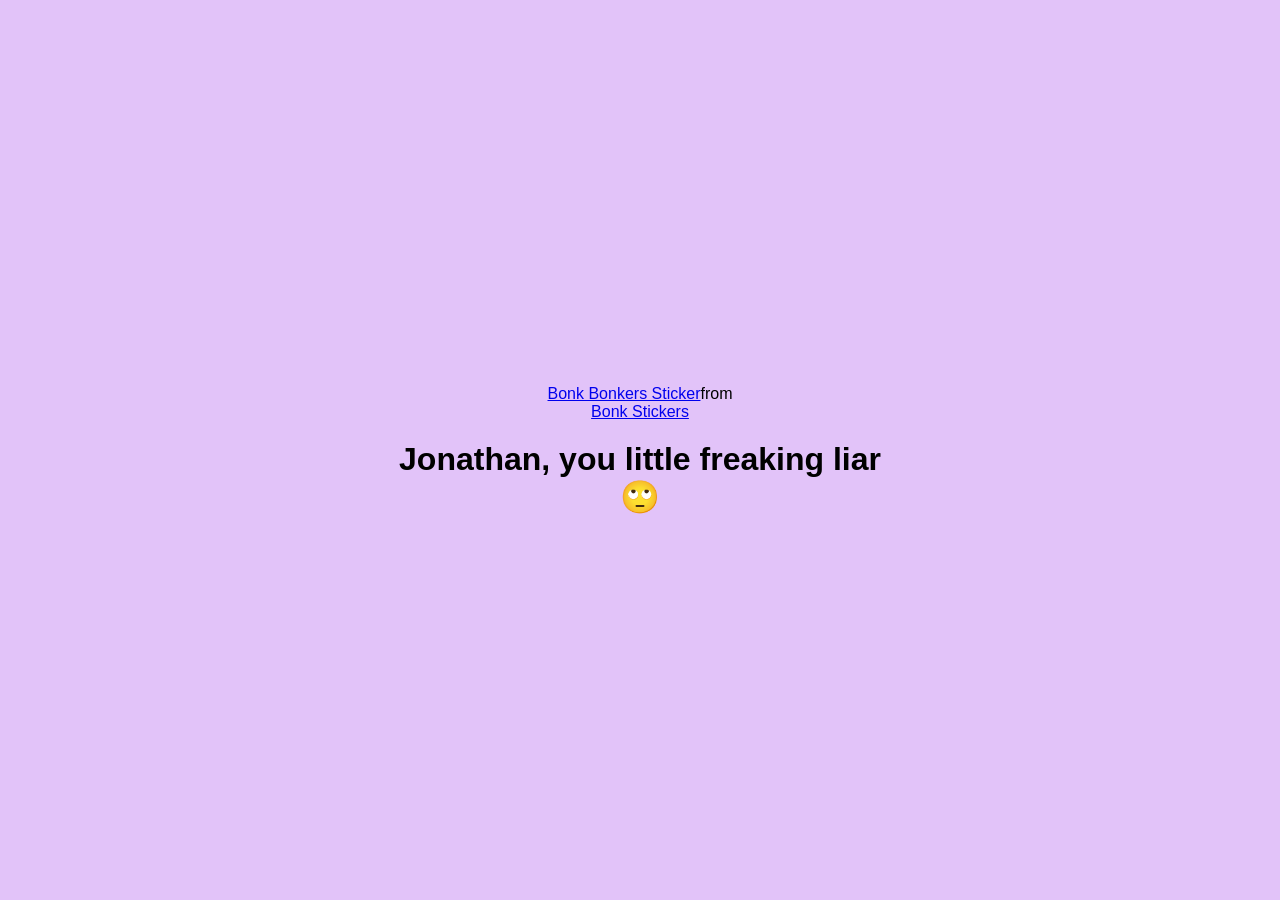
==== yes.html @ cd524103 "move site to root for GitHub Pages" ====
<!DOCTYPE html>
<html lang="eng">
    <head>
        <meta charset="UTF-8" />
        <meta name="viewport" 
        content="width=device-width, initial-scale=1.0" />
        <title>But I'm Prettier Than Greyson</title>
        <link rel="stylesheet" href="./style.css" />
    </head>
    <body>

        <div class="container">
          <div
            class="tenor-gif-embed"
            data-postid="16082667744630746645"
            data-share-method="host"
            data-aspect-ratio="1.37853"
            data-width="100%"
           >
             <a href="https://tenor.com/view/bonk-bonkers-anime-bonk-ban-hammer-stop-it-gif-16082667744630746645">Bonk Bonkers Sticker</a>from <a href="https://tenor.com/search/bonk-stickers">Bonk Stickers</a></div> <script type="text/javascript" async src="https://tenor.com/embed.js"></script>




           

            
        
            <h1>Jonathan, you little freaking liar 🙄</h1>
        </div>
    </body>
</html>
---- style.css ----
* {
    margin: 0;
    padding: 0;
    box-sizing: border-box;
    font-family: sans-serif;
}
p {
    text-align: center;
}

body {
    width: 100%;
    min-height: 100vh;
    display: flex;
    justify-content: center;
    align-items: center;
    background-color: rgb(226, 195, 249);
}

.container {
    display: flex;
    flex-direction: column;
    text-align: center;
    align-items: center;
    gap: 20px;
    max-width: 500px;
    margin: 20px;
}

.container .tenor-gif-embed {
    max-width: 200px;

}

.container .btn {
    display: flex;
    gap: 25px;
}

.btn a {
    text-decoration: none;
    color: #111;
    background: #fff;
    padding: 10px 25px;
    border-radius: 8px;
    box-shadow: 0.5rem 1rem 3rem hsl(0, 0%, 0%, 0.3);
}
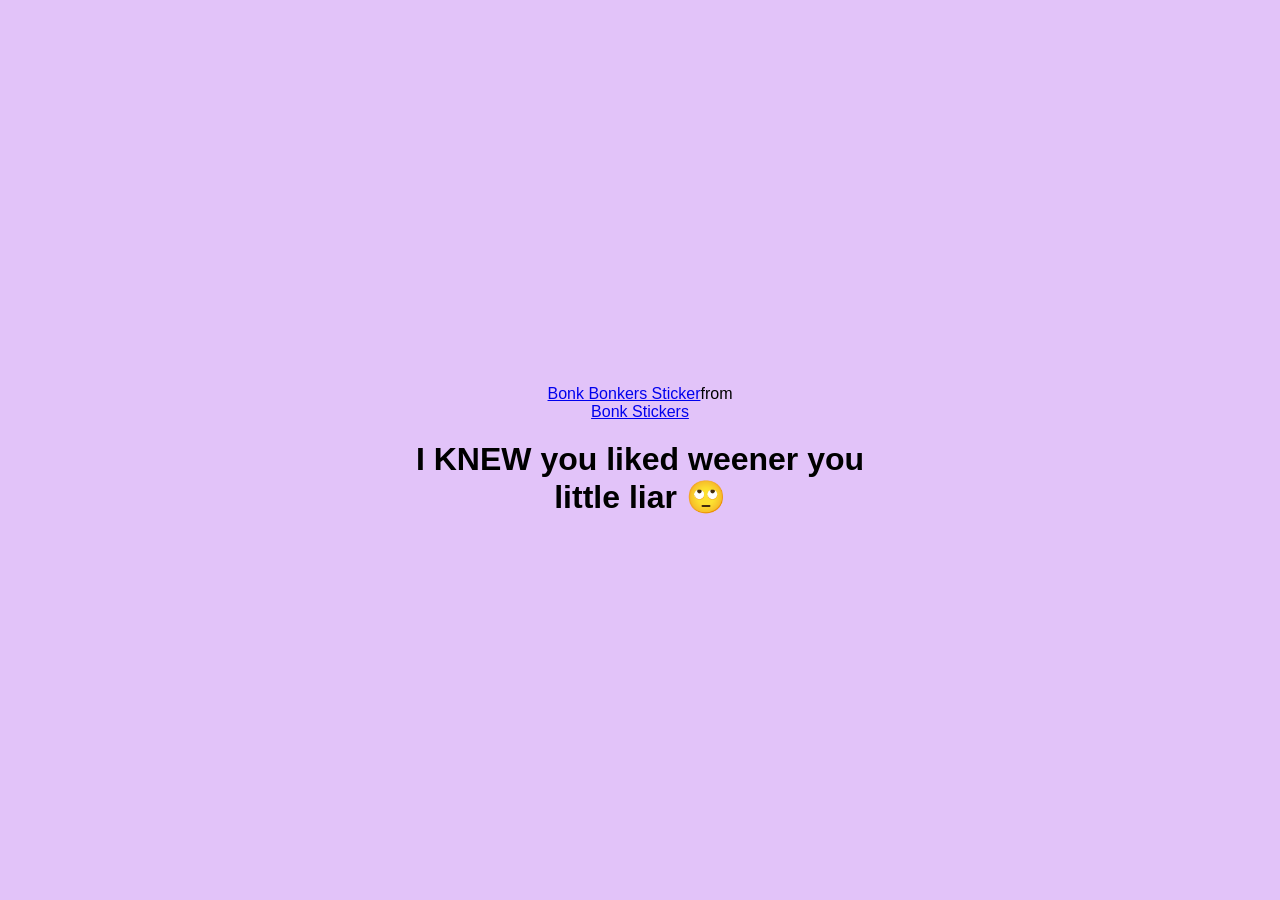
==== commit b687eeb5: "Update webpage text" ====
--- a/yes.html
+++ b/yes.html
@@ -26,7 +26,7 @@
 
             
         
-            <h1>Jonathan, you little freaking liar 🙄</h1>
+            <h1>I KNEW you liked weener you little liar 🙄</h1>
         </div>
     </body>
 </html>
